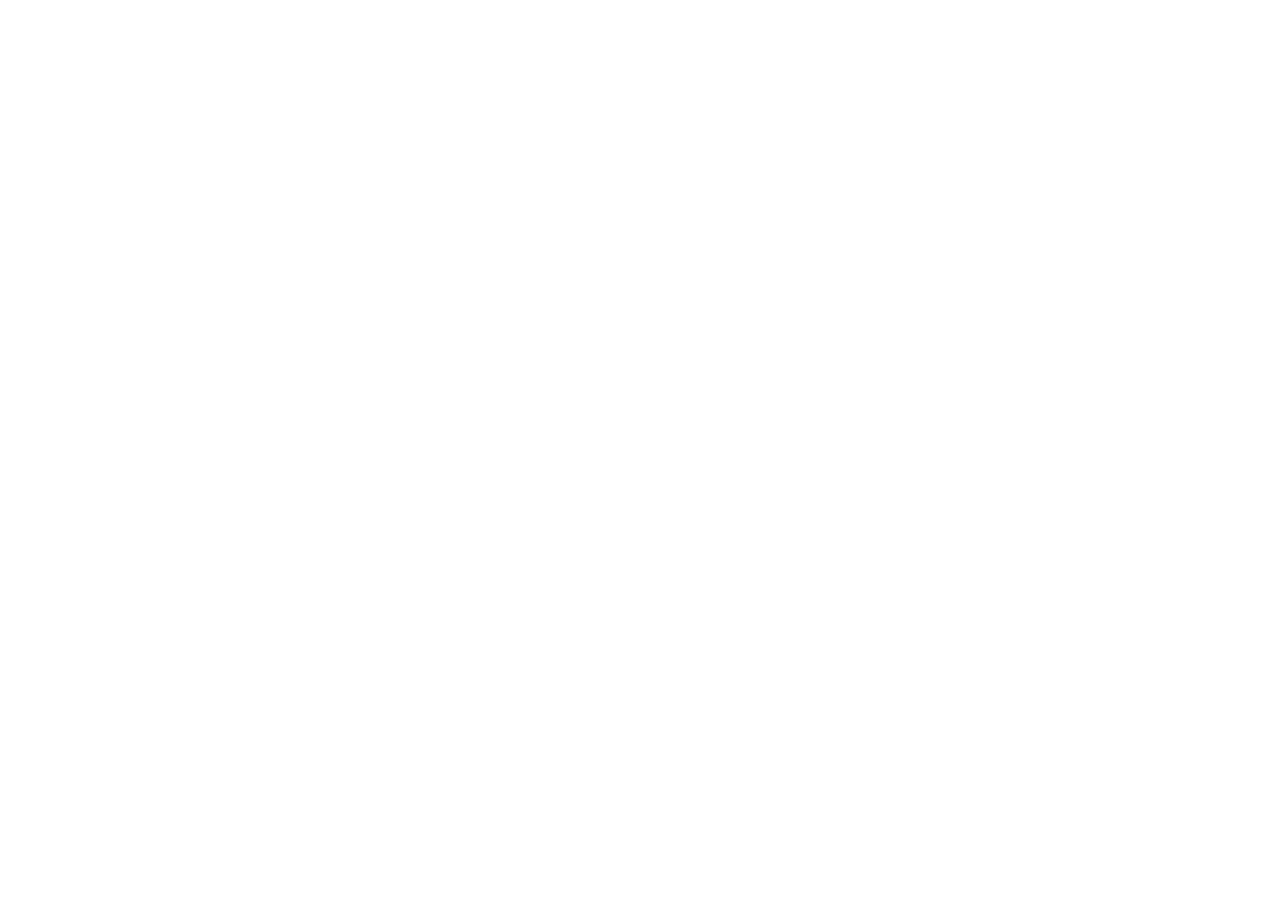
==== index.html @ 6407edd2 "initial commit" ====
<!DOCTYPE html>
<html lang="en">
<head>
	<meta charset="utf-8">
	<title>UFO SIGHTINGS INDEX</title>
	<link rel="stylesheet" type="text/css" href="css/style.css">
</head>
<body>

	<header>
		<h1>UFO SIGHTINGS INDEX</h1>
	</header>

	<iframe width="100%" height="100%" frameborder="0" src="https://wutzuyi.cartodb.com/viz/0eef69ee-f9fa-11e5-802b-0e8c56e2ffdb/embed_map" allowfullscreen webkitallowfullscreen mozallowfullscreen oallowfullscreen msallowfullscreen></iframe>

	<footer></footer>

	<script type="text/javascript" src="scripts/main-script.js" async></script>
<!-- 	<script type="text/javascript" src="scripts/app.js" async></script> -->
</body>
</html>
---- css/style.css ----
/*
   http://meyerweb.com/eric/tools/css/reset/
   v2.0 | 20110126
   License: none (public domain)
*/
@import url("https://fonts.googleapis.com/css?family=Open+Sans:300,300italic,700&subset=latin,latin-ext");
a, abbr, address, article, aside, audio, b, blockquote, body, canvas, caption, cite,
code, dd, del, details, dfn, div, dl, dt, em, embed, fieldset, figcaption, figure,
footer, form, h1, h2, h3, h4, h5, h6, header, html, i, iframe, img, ins, kbd, label,
legend, li, mark, menu, nav, object, ol, output, p, pre, q, ruby, section, samp,
small, span, strong, sub, summary, sup, table, tbody, td, tfoot, th, thead, time, tr,
ul, var, video {
  margin: 0;
  padding: 0;
  border: 0;
  font: inherit;
  vertical-align: baseline;
}

/* HTML5 display-role reset for older browsers */
article, aside, details, figcaption, figure, footer, header, menu, nav, section {
  display: block;
}

body {
  line-height: 1;
  font-family: 'Open Sans', sans-serif;
}

ol, ul {
  list-style: none;
}

blockquote, q {
  quotes: none;
}

blockquote:before, blockquote:after, q:before, q:after {
  content: none;
}

table {
  border-collapse: collapse;
  border-spacing: 0;
}

#column-baseline-grid {
  position: absolute;
  z-index: -1;
  top: 0;
  left: 0;
  width: 100%;
  height: 3111px;
}

.all-grids {
  background-image: url("../img/modular-grid.png"), linear-gradient(90deg, rgba(200, 0, 0, 0.2) 60px, transparent 0px), linear-gradient(0deg, transparent 95%, rgba(56, 255, 255, 0.8) 100%);
  background-position: center top, 0% 0%, 0% 0%;
  background-size: auto auto, 80px 100%, 100% 24px;
  background-attachment: scroll, fixed, fixed;
  background-repeat: no-repeat, no-repeat, no-repeat;
  background-color: transparent, transparent, transparent;
}

.modular-grid {
  background-image: linear-gradient(90deg, rgba(200, 0, 0, 0.2) 60px, transparent 0px), linear-gradient(0deg, transparent 95%, rgba(56, 255, 255, 0.8) 100%);
  background-size: 80px 100%, 100% 24px;
}

.column-grid {
  background-image: linear-gradient(90deg, rgba(200, 0, 0, 0.2) 60px, transparent 0px);
  background-size: 80px 100%;
}

.baseline-grid {
  background-image: linear-gradient(0deg, transparent 95%, rgba(56, 255, 255, 0.8) 100%);
  background-size: 100% 24px;
}

.user-supplied-bg-image {
  background-image: url("../img/modular-grid.png");
  background-position: center top;
  background-size: auto auto;
  background-attachment: scroll;
  background-repeat: no-repeat;
  background-color: transparent;
}

#layer {
  margin: 0 auto;
  max-width: 780px;
  padding-left: 80px;
  padding-right: 80px;
}

h1 {
  font-size: 32px;
  line-height: 36px;
  margin: 18px 0;
}

h2 {
  font-size: 24px;
  line-height: 36px;
  margin: 6px 0;
}

h3 {
  font-size: 20px;
  line-height: 48px;
}

p {
  line-height: 24px;
}

blockquote {
  padding: 0 0 0 60px;
  margin: 0;
  line-height: 24px;
}

q {
  line-height: 24px;
}

code {
  font: 400 16px monospace;
}

section {
  padding-right: 20px;
  margin-top: 24px;
  display: inline-block;
  vertical-align: top;
}

header h1 {
  position: fixed;
  z-index: 2;
  color: white;
  left: 100px;
}

iframe {
  position: fixed;
  top: 0;
  left: 0;
  width: 100%;
  height: 100%;
}
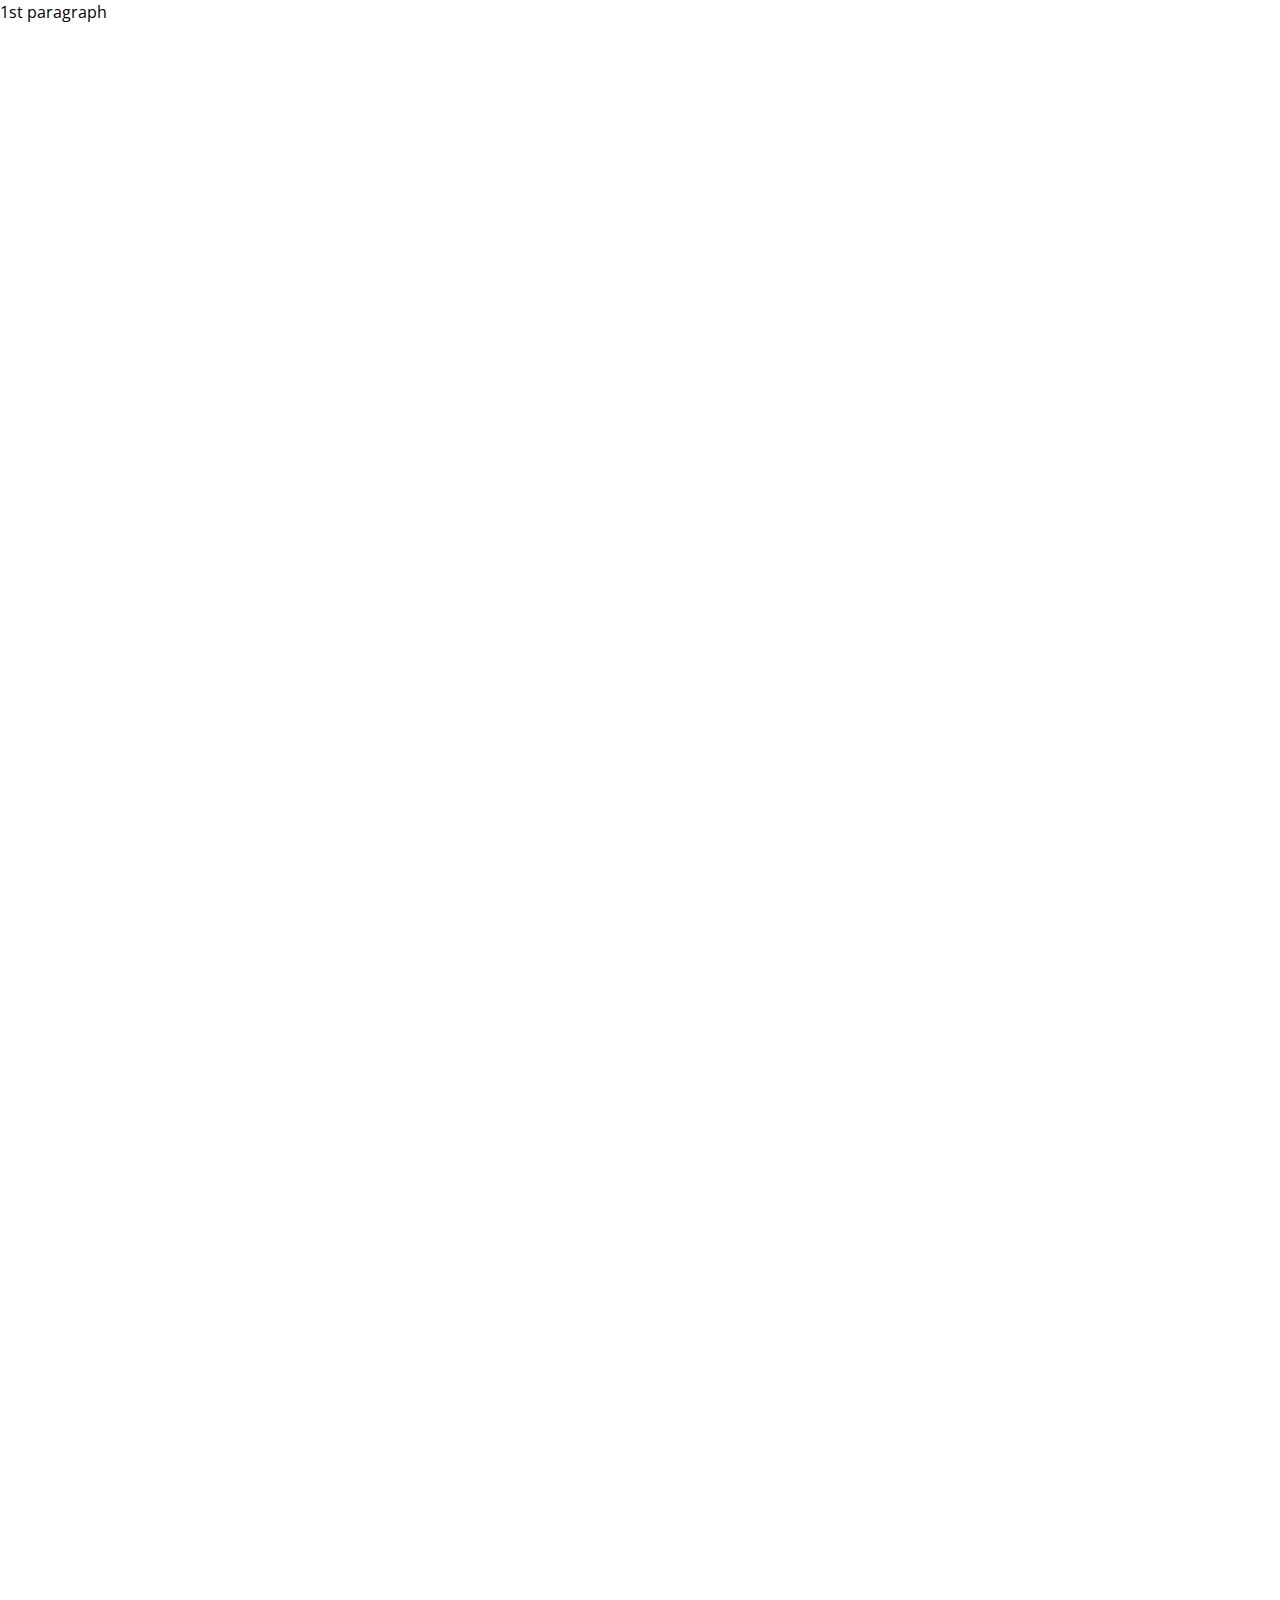
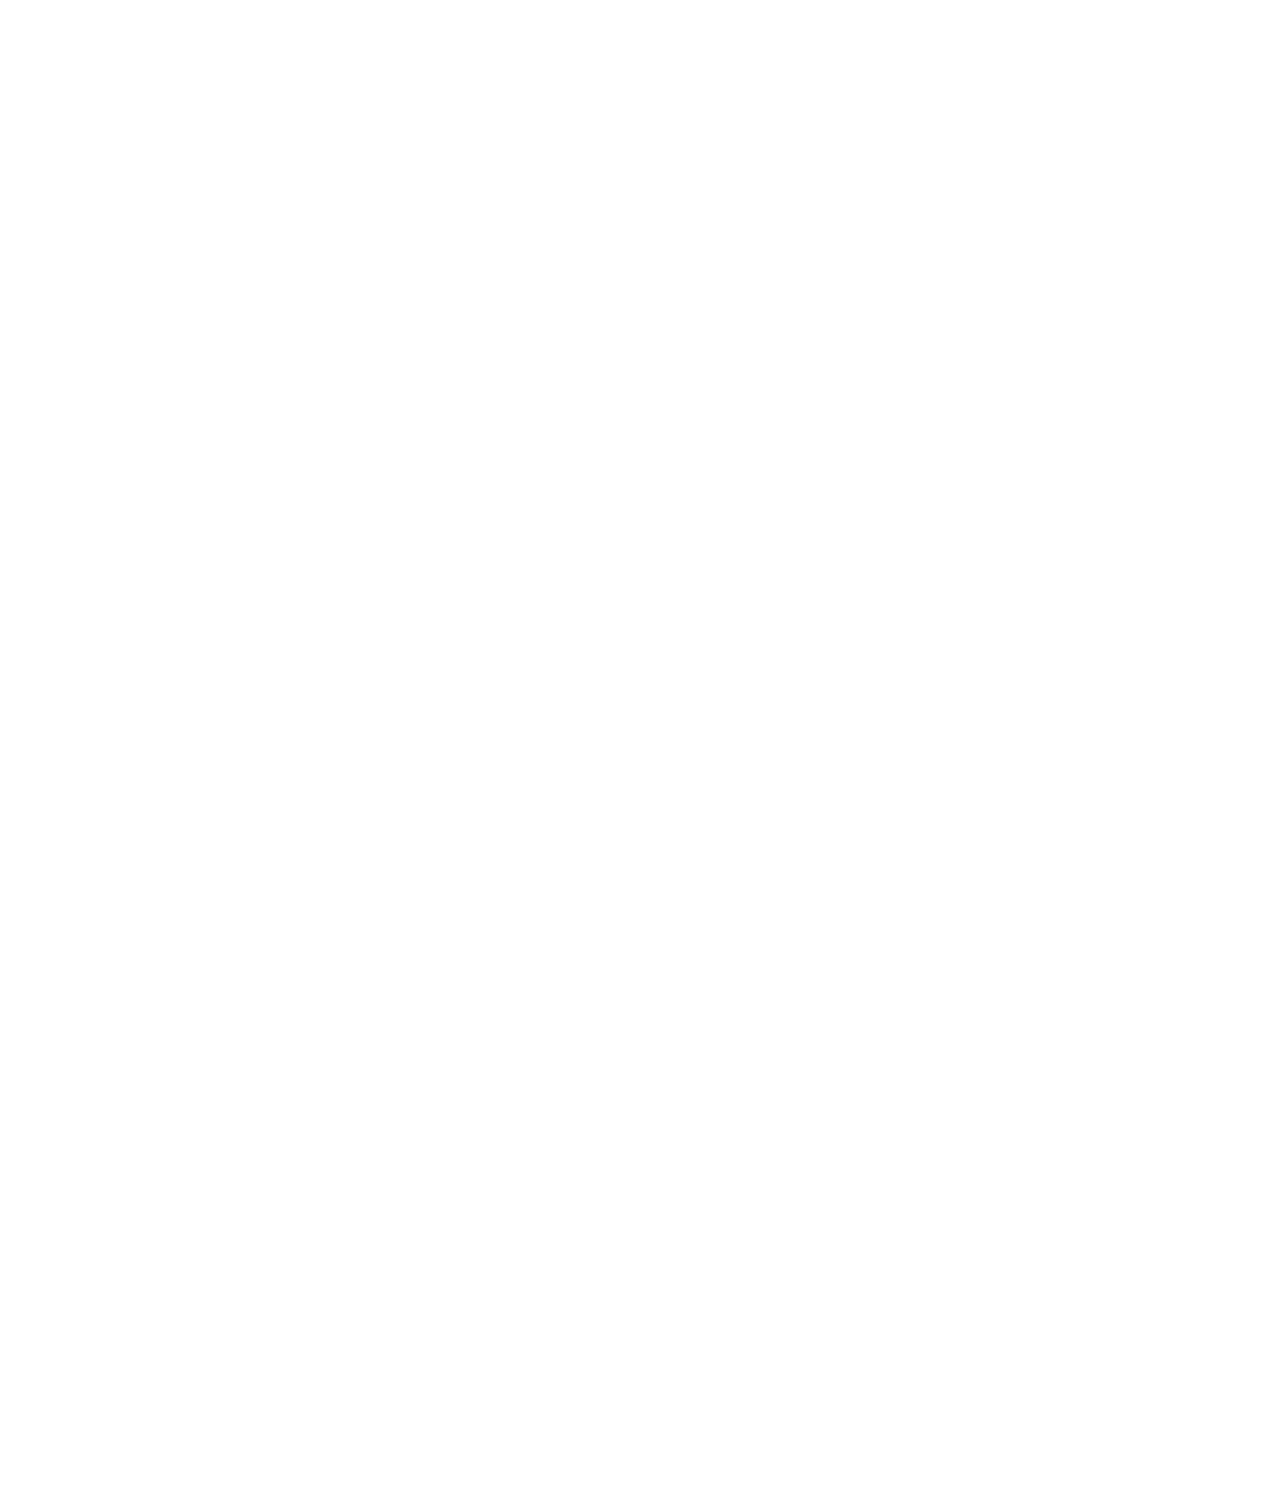
==== commit 402076ed: "add modal functions and change to cartoDB.js" ====
--- a/index.html
+++ b/index.html
@@ -2,20 +2,22 @@
 <html lang="en">
 <head>
 	<meta charset="utf-8">
-	<title>UFO SIGHTINGS INDEX</title>
+	<title>Empty Example</title>
 	<link rel="stylesheet" type="text/css" href="css/style.css">
 </head>
 <body>
 
-	<header>
-		<h1>UFO SIGHTINGS INDEX</h1>
-	</header>
+<header></header>
 
-	<iframe width="100%" height="100%" frameborder="0" src="https://wutzuyi.cartodb.com/viz/0eef69ee-f9fa-11e5-802b-0e8c56e2ffdb/embed_map" allowfullscreen webkitallowfullscreen mozallowfullscreen oallowfullscreen msallowfullscreen></iframe>
+<div id="p">
+<p>1st paragraph</p>
+</div>
 
-	<footer></footer>
+<footer></footer>
+
+
 
 	<script type="text/javascript" src="scripts/main-script.js" async></script>
-<!-- 	<script type="text/javascript" src="scripts/app.js" async></script> -->
+	<script type="text/javascript" src="scripts/app.js" async></script>
 </body>
 </html>--- a/css/style.css
+++ b/css/style.css
@@ -88,7 +88,7 @@
 
 #layer {
   margin: 0 auto;
-  max-width: 780px;
+  max-width: 1280px;
   padding-left: 80px;
   padding-right: 80px;
 }
@@ -135,6 +135,49 @@
   vertical-align: top;
 }
 
+section:nth-of-type(1),
+section:nth-of-type(4) {
+  max-width: 1280px;
+}
+
+section:nth-of-type(2) {
+  max-width: 380px;
+}
+
+section:nth-of-type(3) {
+  max-width: 380px;
+  padding-right: 0;
+}
+
+#layer_selector {
+  position: absolute;
+  top: 120px;
+  right: 20px;
+  padding: 0;
+  background-color: rgba(10, 10, 10, 0);
+  box-shadow: transparent 0 0 4px 2px;
+  border: 0;
+}
+
+#layer_selector ul {
+  padding: 0;
+  margin: 0;
+  list-style-type: none;
+}
+
+#layer_selector li {
+  margin-bottom: 12px;
+  text-align: center;
+  border-radius: 20px;
+  border: 1px solid #999;
+  padding: 12px;
+  font-family: "Helvetica", Arial;
+  font-size: 13px;
+  background-color: rgba(10, 10, 10, 0.6);
+  color: #fafafa;
+  cursor: pointer;
+}
+
 header h1 {
   position: fixed;
   z-index: 2;
@@ -142,10 +185,88 @@
   left: 100px;
 }
 
-iframe {
-  position: fixed;
+header p {
+  position: fixed;
+  top: 72px;
+  left: 100px;
+  color: white;
+  z-index: 2;
+  font-size: 13px;
+}
+
+.first-modal-btn {
+  float: right;
+  position: fixed;
+  left: 480px;
+  width: 24px;
+  padding: 24px;
+  z-index: 7;
+  cursor: pointer;
+}
+
+.first-modal-btn img {
+  height: 24px;
+}
+
+.first-modal {
+  display: none;
+  position: fixed;
+  left: 0;
   top: 0;
-  left: 0;
   width: 100%;
   height: 100%;
-}
+  background-color: #f2f2f2;
+  z-index: 1000;
+}
+
+.first-modal-content {
+  margin-top: 120px;
+  margin-left: auto;
+  margin-right: auto;
+  width: 720px;
+}
+@media screen and (max-width: 840px) {
+  .first-modal-content {
+    width: 480px;
+  }
+}
+@media screen and (max-width: 560px) {
+  .first-modal-content {
+    width: 400px;
+  }
+}
+
+.first-modal-content h2 {
+  font-size: 18px;
+  font-weight: 700;
+  text-align: center;
+  line-height: 60px;
+}
+
+.first-modal-content p {
+  line-height: 28.8px;
+}
+@media screen and (max-width: 840px) {
+  .first-modal-content p {
+    font-size: 15.36px;
+    line-height: 24px;
+  }
+}
+@media screen and (max-width: 560px) {
+  .first-modal-content p {
+    font-size: 14.4px;
+    line-height: 24px;
+  }
+}
+
+.first-modal-content img {
+  position: absolute;
+  top: 0px;
+  width: 880px;
+  left: 200px;
+  right: 40px;
+}
+
+.gap {
+  height: 2.4px;
+}
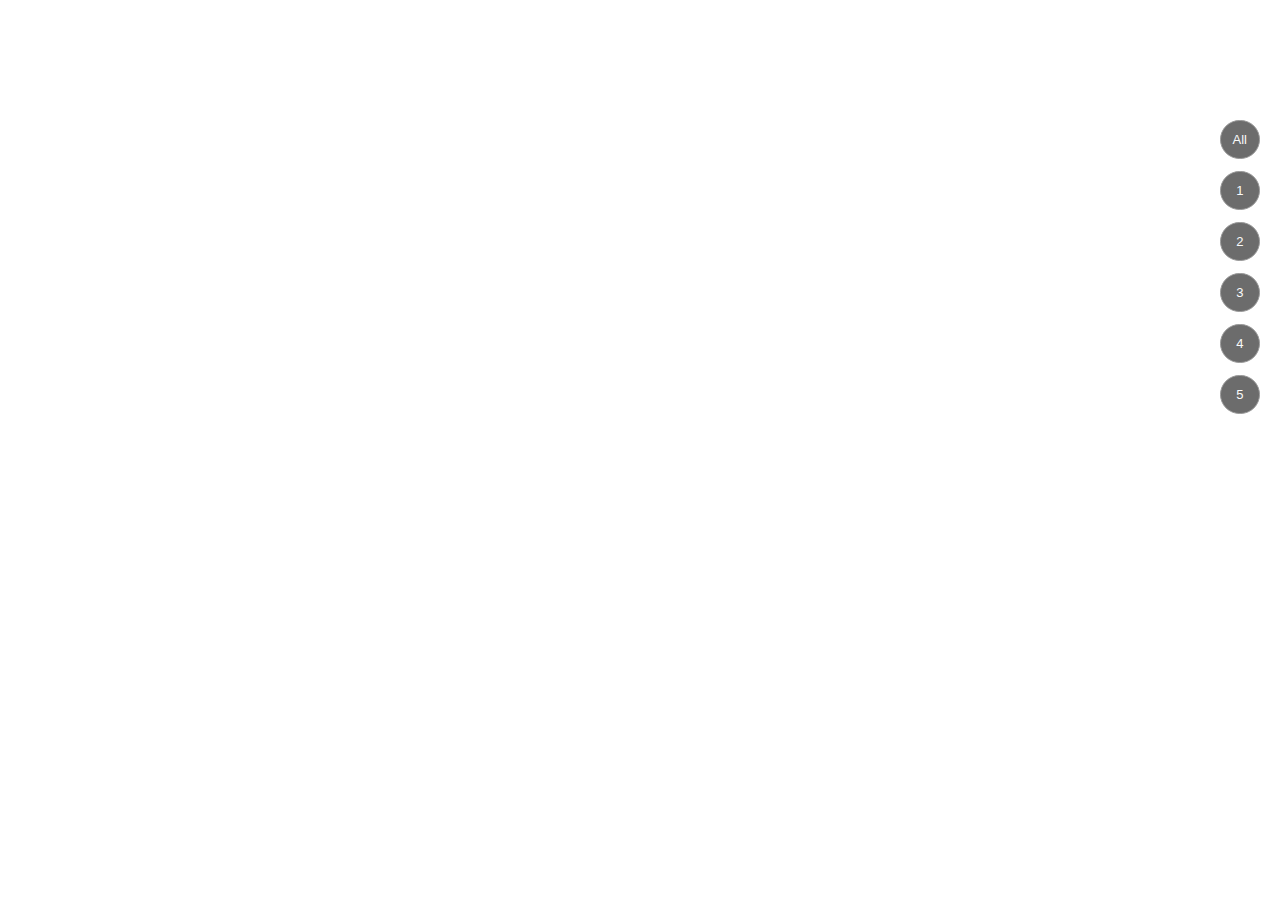
==== commit 52e1aead: "fix index.html" ====
--- a/index.html
+++ b/index.html
@@ -1,23 +1,61 @@
 <!DOCTYPE html>
-<html lang="en">
+<html>
 <head>
-	<meta charset="utf-8">
-	<title>Empty Example</title>
+	<title>UFO CartoDB</title>
+    <meta name="viewport" content="initial-scale=1.0, user-scalable=no" />
+    <meta http-equiv="content-type" content="text/html; charset=UTF-8"/>
+    <link rel="shortcut icon" href="http://cartodb.com/assets/favicon.ico" />	
+	<link rel="stylesheet" href="http://libs.cartocdn.com/cartodb.js/v3/3.15/themes/css/cartodb.css" />
+	<script src="http://libs.cartocdn.com/cartodb.js/v3/3.15/cartodb.js"></script>
+	<script type="text/javascript" src="scripts/jquery-2.2.2.min.js" async></script>	
 	<link rel="stylesheet" type="text/css" href="css/style.css">
 </head>
 <body>
 
-<header></header>
+<header>
+	<h1>UFO SIGHTINGS INDEX</h1>
 
-<div id="p">
-<p>1st paragraph</p>
+	<p>present a dataset that shows how people see and interpret <br>
+	unexplained phenomenon of daily life, which UFO and <br>
+	aliens could be the symbolic representatives that illustrate <br>
+	the idea.</p>
+</header>
+
+	<div id="first-modal-btn" class="first-modal-btn">
+		<img src="img/modal-icon.png" alt="modal-icon">
+	</div>
+
+	<!--first modal-->
+	<div id="first-modal" class="first-modal">
+
+		<!--first modal content-->
+		<div class="first-modal-content">
+			<img src="img/Hynek_scale.png" alt="modal-content">
+		</div>
+	</div>
+
+
+<div id="map" style="height: 100vh"></div>
+
+<div id="layer_selector" class="cartodb-infobox">
+    <ul>
+        <li id="l0" class="selected">All</li>
+        <li id="l1" >1</li>
+        <li id="l2" >2</li>
+        <li id="l3" >3</li>
+        <li id="l4" >4</li>     
+        <li id="l5" >5</li>        
+    </ul>
 </div>
+
+
 
 <footer></footer>
 
 
 
+     
 	<script type="text/javascript" src="scripts/main-script.js" async></script>
-	<script type="text/javascript" src="scripts/app.js" async></script>
-</body>
+<!-- 	<script type="text/javascript" src="../scripts/app.js" async></script>
+ --></body>
 </html>